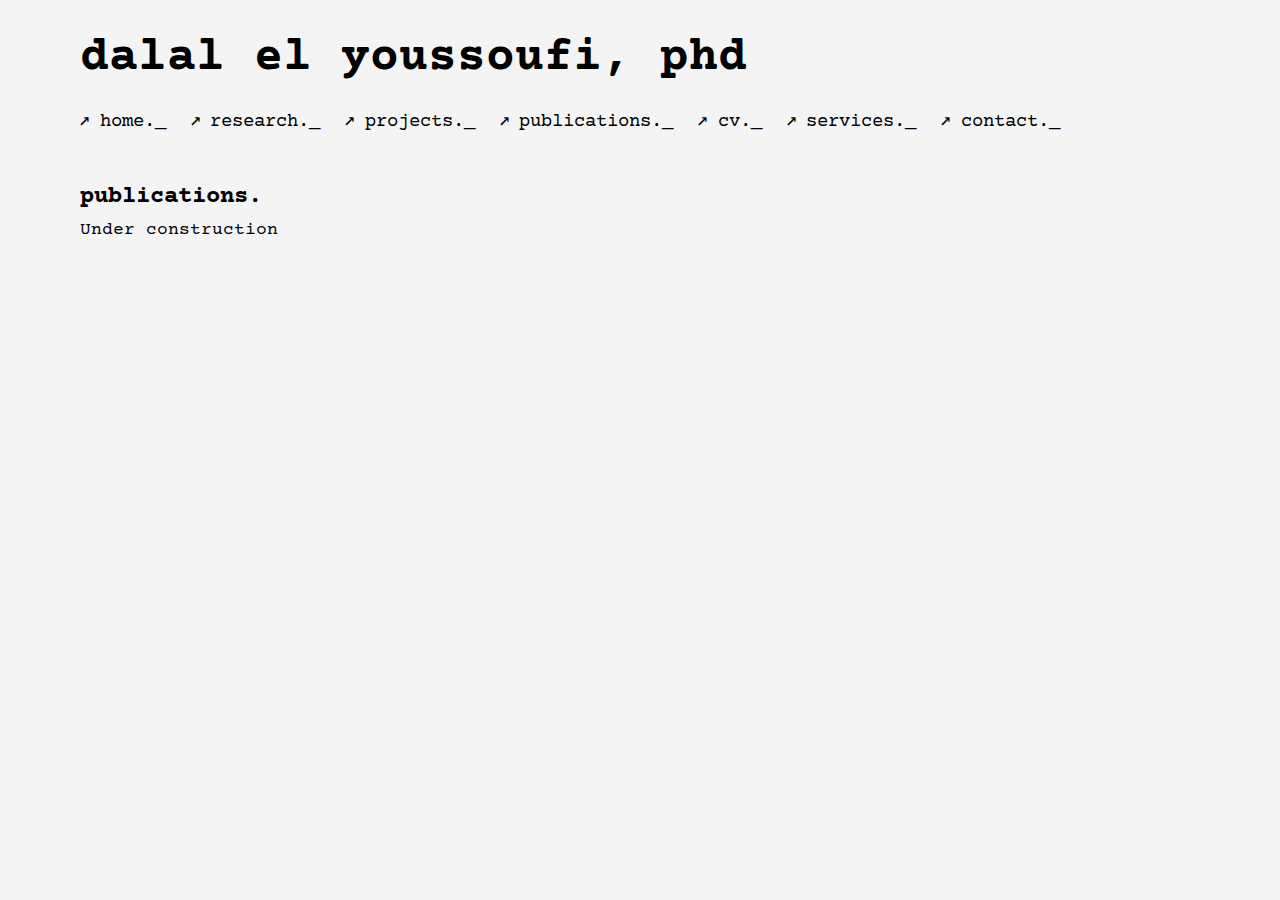
==== publications.html @ 64ddc8d4 "Skeleton of the website." ====
<!DOCTYPE html>
<html lang="en">
<head>
    <meta charset="UTF-8">
    <meta name="viewport" content="width=device-width, initial-scale=1.0">
    <title>Dalal El Youssoufi - Data Scientist</title>
    <link rel="stylesheet" href="styles.css">
    <link href="https://fonts.googleapis.com/css2?family=Courier+Prime&display=swap" rel="stylesheet">
</head>
<body>
    <header>
        <h1>dalal el youssoufi, phd</h1>
        <nav>
            <a href="index.html">home._</a>
            <a href="research.html">research._</a>
            <a href="projects.html">projects._</a>
            <a href="publications.html">publications._</a>
            <a href="cv.html">cv._</a>
            <a href="services.html">services._</a>
            <a href="contact.html">contact._</a>
        </nav>
    </header>

    <main>
        <section class="intro">
            <h2>publications.</h2>
            <p>Under construction</p>
        </section>

        <script>
            // Get all the navigation links
            const navLinks = document.querySelectorAll('nav a');
        
            // Add click event listener to each link
            navLinks.forEach(link => {
                link.addEventListener('click', function() {
                    // Remove 'active' class from all links
                    navLinks.forEach(nav => nav.classList.remove('active'));
        
                    // Add 'active' class to the clicked link
                    this.classList.add('active');
                });
            });
        </script>
        
            
    </main>
</body>
---- styles.css ----
/* Base styles */
* {
    margin: 0;
    padding: 0;
    box-sizing: border-box;
}

body {
    font-family: 'Courier Prime', monospace;
    background-color: #f4f4f4;
    color: #000;
    line-height: 1.6;
    padding: 20px;
}

header {
    margin-bottom: 40px;
}

h1 {
    font-size: 3rem;
    margin-bottom: 10px;
}

nav {
    margin-top: 10px;
}

nav a {
    margin-right: 15px;
    text-decoration: none;
    color: black;
    font-size: 1.2rem;
}


nav a::before {
    content: "→";                /* Adds an arrow before each link */
    display: inline-block;        /* Inline-block to allow transformations */
    transform: rotate(315deg);     /* Rotate the arrow by 45 degrees */
    margin-right: 8px;            /* Add space between arrow and text */
    transition: transform 0.3s ease, color 0.3s ease; /* Smooth transition for hover and rotation */
}

/* Hover effect */
nav a:hover {
    color: rgb(50, 202, 88);
}

nav a.active {
    color: rgb(245, 86, 86); /* Text is red */
}

nav a.active::before {
    color: rgb(245, 86, 86); /* Arrow is red */
}
/* Highlight link in red when clicked and remain red while active */
/* nav a:focus, nav a:active {
    color: rgb(245, 86, 86);
}

nav a:focus::before, nav a:active::before {
    color: rgb(245, 86, 86);
} */
main {
    margin: 0;
    max-width: 900px; /* Limit the width of the main content */
}

.intro {
    margin-bottom: 50px;
}

.intro p {
    margin-bottom: 15px;
    font-size: 1.1rem;
}

.about h2 {
    font-size: 2rem;
    margin-bottom: 20px;
}

.info-grid {
    display: grid;
    grid-template-columns: fit-content(550px) fit-content(300px);
    gap: 50px;
}

/* Experience, Skills, Tools */
.info-grid h3 {
    font-size: 1.5rem;
    margin-bottom: 10px;
}

.info-grid ul {
    list-style-type: none;
}

.info-grid li {
    margin-bottom: 10px;
    font-size: 1rem;
}

/* Left-align content and limit width */
header, main {
    text-align: left;
    margin-left: 80px; /* Adds space on the left */
}

body {
    padding-left: 0; /* Removed padding to avoid too much space */
}

/* Responsiveness */
@media (max-width: 768px) {
    .info-grid {
        grid-template-columns: 1fr;
    }

    nav a {
        display: block;
        margin: 10px 0;
    }

    nav {
        margin-bottom: 20px;
    }
}
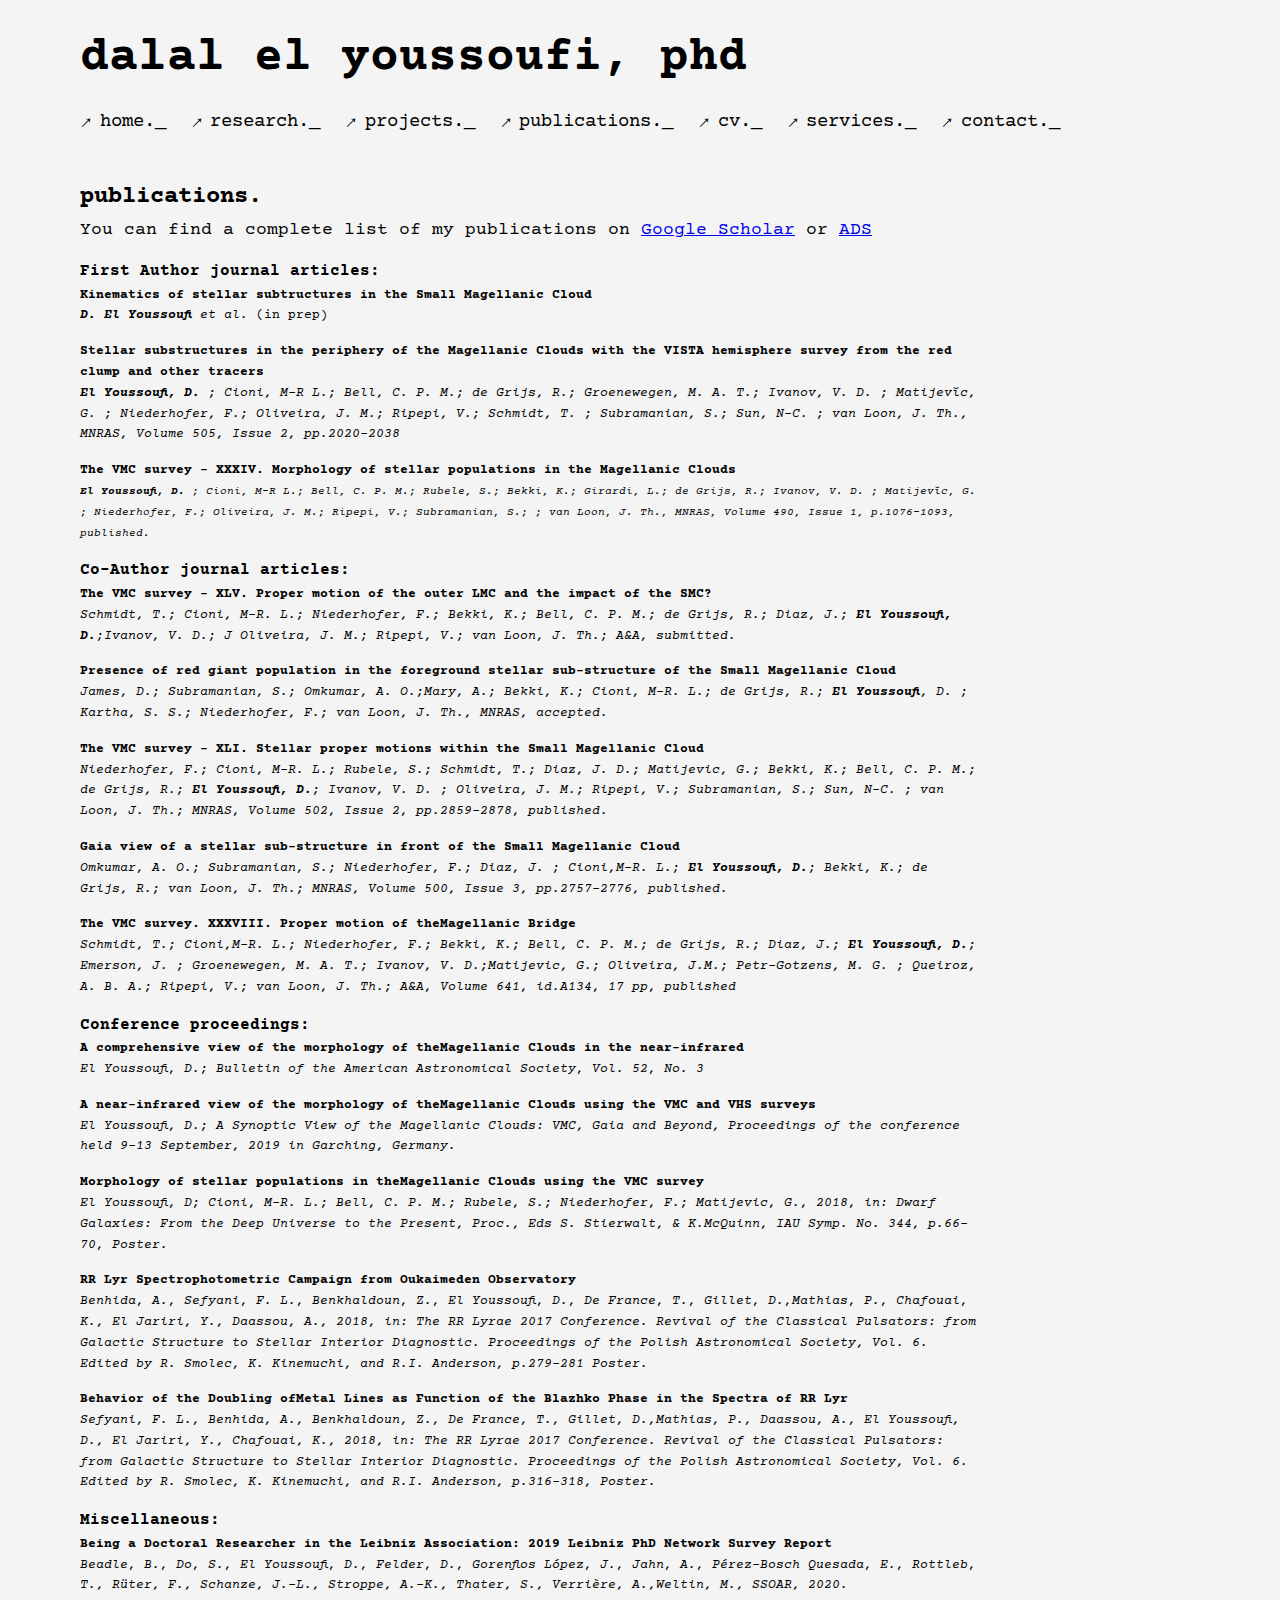
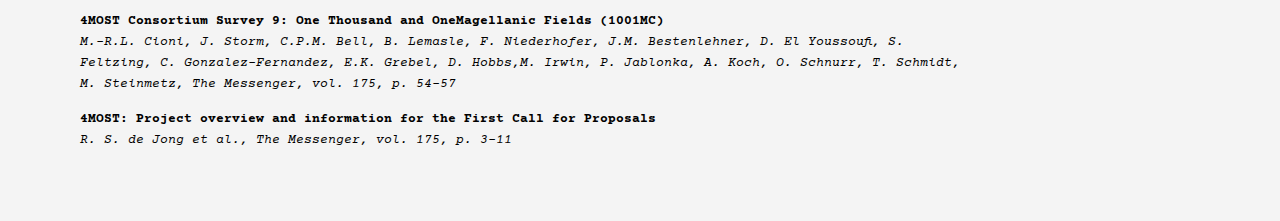
==== commit cb06237f: "Added publications" ====
--- a/publications.html
+++ b/publications.html
@@ -24,7 +24,85 @@
     <main>
         <section class="intro">
             <h2>publications.</h2>
-            <p>Under construction</p>
+
+            								
+								<p>You can find a complete list of my publications on <a href="https://scholar.google.com/citations?user=Nr3PxnIAAAAJ&hl=en">Google Scholar</a> or <a href="https://ui.adsabs.harvard.edu/search/q=%20author%3A%22El%20Youssoufi%2C%20D%22&sort=date%20desc%2C%20bibcode%20desc&p_=0">ADS</a><br></p>
+								<H4>First Author journal articles:</H4>
+								<p style="font-size:13px"><b>Kinematics of stellar subtructures in the Small  Magellanic Cloud</b><br>
+								<i> <b>D. El Youssoufi</b> et al.</i> (in prep)
+
+								<p style="font-size:13px"><b>Stellar substructures in the periphery of the Magellanic Clouds with the VISTA hemisphere survey from the red clump and other tracers</b><br>
+									<i><B>El Youssoufi, D.</B> ; Cioni, M-R L.; Bell, C. P. M.; de Grijs, R.; Groenewegen, M. A. T.; Ivanov, V. D.
+									; Matijevĭc, G. ; Niederhofer, F.; Oliveira, J. M.; Ripepi, V.; Schmidt, T. ; Subramanian, S.; Sun, N-C. ; van Loon, J. Th.,  
+									MNRAS, Volume 505, Issue 2, pp.2020-2038</i></p>
+
+									<p style="font-size:13px"><b>The VMC survey - XXXIV. Morphology of stellar populations in the Magellanic Clouds</b><br>
+									<i><small><B>El Youssoufi, D.</B> ; Cioni, M-R L.; Bell, C. P. M.; Rubele, S.; Bekki, K.; Girardi, L.; de Grijs, R.; Ivanov, V. D.
+										; Matijevĭc, G. ; Niederhofer, F.; Oliveira, J. M.; Ripepi, V.; Subramanian, S.; ; van Loon, J. Th.,  MNRAS, Volume 490,
+									Issue 1, p.1076-1093, published.</small></i></p>
+									<H4>Co-Author journal articles:</H4>
+
+									<p style="font-size:13px"><b>The VMC survey – XLV. Proper motion of the outer LMC and the impact of the SMC?</b><br>
+									<i>Schmidt, T.; Cioni, M-R. L.; Niederhofer, F.; Bekki, K.; Bell, C. P. M.; de Grijs, R.; Diaz, J.; <B>El Youssoufi,
+									D.</B>;Ivanov, V. D.; J Oliveira, J. M.; Ripepi, V.; van Loon, J. Th.; A&A, submitted.</i></p>
+
+									<p style="font-size:13px"><b>Presence of red giant population in the foreground stellar sub-structure of the Small Magellanic Cloud</b><br>
+										<i>James, D.; Subramanian, S.; Omkumar, A. O.;Mary, A.; Bekki, K.; Cioni, M-R. L.; de Grijs, R.; <B>El Youssoufi</B>,
+									D. ; Kartha, S. S.; Niederhofer, F.; van Loon, J. Th., MNRAS, accepted.</i></p>
+
+									<p style="font-size:13px"><b>The VMC survey - XLI. Stellar proper motions within the Small Magellanic Cloud</b><br>
+									<i>Niederhofer, F.; Cioni, M-R. L.; Rubele, S.; Schmidt, T.; Diaz, J. D.; Matijevic, G.; Bekki, K.; Bell, C. P. M.;
+									de Grijs, R.; <B>El Youssoufi, D.</B>; Ivanov, V. D. ; Oliveira, J. M.; Ripepi, V.; Subramanian, S.; Sun, N-C. ; van
+									Loon, J. Th.; MNRAS, Volume 502, Issue 2, pp.2859-2878, published.</i></p>
+									
+									<p style="font-size:13px"><b>Gaia view of a stellar sub-structure in front of the Small Magellanic Cloud</b><br>
+									<i>Omkumar, A. O.; Subramanian, S.; Niederhofer, F.; Diaz, J. ; Cioni,M-R. L.; <B>El Youssoufi, D.</B>; Bekki, K.; de
+									Grijs, R.; van Loon, J. Th.; MNRAS, Volume 500, Issue 3, pp.2757-2776, published.</i></p>
+
+									<p style="font-size:13px"><b>The VMC survey. XXXVIII. Proper motion of theMagellanic Bridge</b><br>
+									<i>Schmidt, T.; Cioni,M-R. L.; Niederhofer, F.; Bekki, K.; Bell, C. P. M.; de Grijs, R.; Diaz, J.; <B>El Youssoufi, D.</B>;
+									Emerson, J. ; Groenewegen, M. A. T.; Ivanov, V. D.;Matijevic, G.; Oliveira, J.M.; Petr-Gotzens, M. G. ; Queiroz,
+									A. B. A.; Ripepi, V.; van Loon, J. Th.; A&A, Volume 641, id.A134, 17 pp, published</i></p>
+
+									<H4>Conference proceedings:</H4>
+									<p style="font-size:13px"><b>A comprehensive view of the morphology of theMagellanic Clouds in the near-infrared</b><br>
+									<i>El Youssoufi, D.; Bulletin of the American Astronomical Society, Vol. 52, No. 3</i></p>
+
+									<p style="font-size:13px"><b>A near-infrared view of the morphology of theMagellanic Clouds using the VMC and VHS surveys</b><br>
+									<i>El Youssoufi, D.; A Synoptic View of the Magellanic Clouds: VMC, Gaia and Beyond, Proceedings of the
+									conference held 9-13 September, 2019 in Garching, Germany.</i></p>
+
+									<p style="font-size:13px"><b>Morphology of stellar populations in theMagellanic Clouds using the VMC survey</b><br>
+										<i>El Youssoufi, D; Cioni, M-R. L.; Bell, C. P. M.; Rubele, S.; Niederhofer, F.; Matijevic, G., 2018, in: Dwarf
+									Galaxies: From the Deep Universe to the Present, Proc., Eds S. Stierwalt, & K.McQuinn, IAU Symp. No.
+									344, p.66-70, Poster.</i></p>
+
+									<p style="font-size:13px"><b>RR Lyr Spectrophotometric Campaign from Oukaimeden Observatory</b><br>
+										<i>Benhida, A., Sefyani, F. L., Benkhaldoun, Z., El Youssoufi, D., De France, T., Gillet, D.,Mathias, P., Chafouai,
+									K., El Jariri, Y., Daassou, A., 2018, in: The RR Lyrae 2017 Conference. Revival of the Classical Pulsators:
+									from Galactic Structure to Stellar Interior Diagnostic. Proceedings of the Polish Astronomical Society, Vol.
+									6. Edited by R. Smolec, K. Kinemuchi, and R.I. Anderson, p.279-281 Poster.</i></p>
+									
+									<p style="font-size:13px"><b>Behavior of the Doubling ofMetal Lines as Function of the Blazhko Phase in the Spectra of RR Lyr</b><br>
+										<i>Sefyani, F. L., Benhida, A., Benkhaldoun, Z., De France, T., Gillet, D.,Mathias, P., Daassou, A., El Youssoufi,
+									D., El Jariri, Y., Chafouai, K., 2018, in: The RR Lyrae 2017 Conference. Revival of the Classical Pulsators:
+									from Galactic Structure to Stellar Interior Diagnostic. Proceedings of the Polish Astronomical Society, Vol.
+									6. Edited by R. Smolec, K. Kinemuchi, and R.I. Anderson, p.316-318, Poster.</i></p>
+									
+									<H4>Miscellaneous:</H4>
+
+									<p style="font-size:13px"><b>Being a Doctoral Researcher in the Leibniz Association: 2019 Leibniz PhD Network Survey Report</b><br>
+									<i>Beadle, B., Do, S., El Youssoufi, D., Felder, D., Gorenflos López, J., Jahn, A., Pérez-Bosch Quesada, E., Rottleb,
+									T., Rüter, F., Schanze, J.-L., Stroppe, A.-K., Thater, S., Verrière, A.,Weltin, M., SSOAR, 2020.</i></p>
+
+									<p style="font-size:13px"><b>4MOST Consortium Survey 9: One Thousand and OneMagellanic Fields (1001MC)</b><br>
+									<i>M.-R.L. Cioni, J. Storm, C.P.M. Bell, B. Lemasle, F. Niederhofer, J.M. Bestenlehner, D. El Youssoufi, S. Feltzing,
+									C. Gonzalez-Fernandez, E.K. Grebel, D. Hobbs,M. Irwin, P. Jablonka, A. Koch, O. Schnurr, T. Schmidt, M.
+									Steinmetz, The Messenger, vol. 175, p. 54-57</i></p>
+									
+									<p style="font-size:13px"><b>4MOST: Project overview and information for the First Call for Proposals</b><br>
+									<i>R. S. de Jong et al., The Messenger, vol. 175, p. 3-11</i></p>
+    
         </section>
 
         <script>
